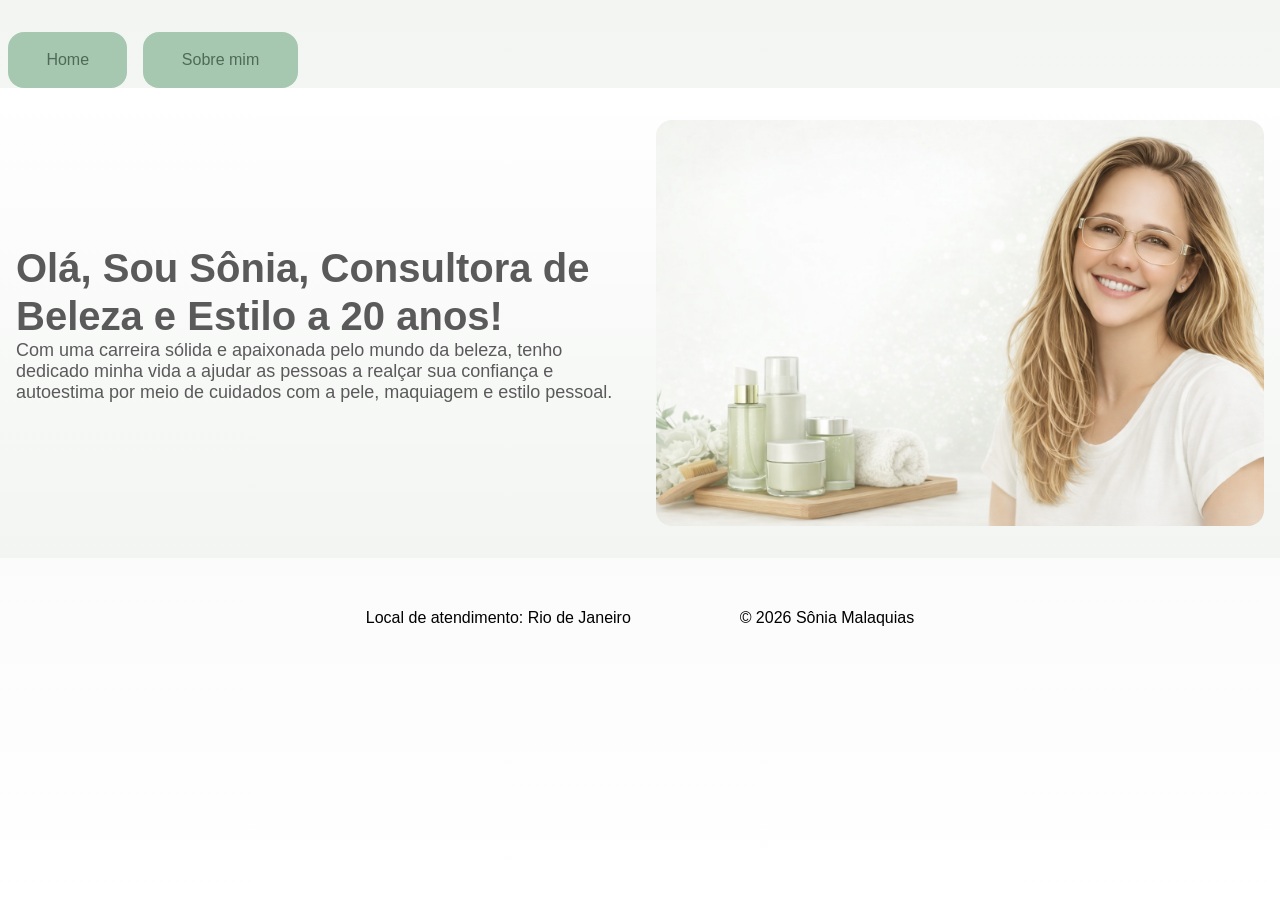
==== about.html @ b398600c "adicionando sobremim" ====
<!DOCTYPE html>
<html lang="pt-br">
<head>
    <meta charset="UTF-8">
    <meta name="viewport" content="width=device-width, initial-scale=1.0">
    <link rel="stylesheet" type="text/css" href="./assets/styles/about.css">
    <link rel="icon" type="image/png" href="./assets/icons/head-icon.png">
    <title>Sobre mim</title>
</head>
<body>
    <header>
        <nav>
            <ul class="nav listnav">
                <li>
                    <a class="btn home" href="index.html">Home</a>
                </li>

                <li>
                    <a class="btn home" href="#">Sobre mim</a>
                </li>
            </ul>
        </nav>
    </header>
    <main class="hero">

        <section class="hero-content">

            <div class="hero-text">

                <h1>
                    Olá, Sou Sônia, Consultora de Beleza e Estilo a 20 anos!
                </h1>

                <p>
                    Com uma carreira sólida e apaixonada pelo mundo da beleza, tenho dedicado minha vida a ajudar as pessoas a realçar sua confiança e autoestima por meio de cuidados com a pele, maquiagem e estilo pessoal.
                </p>

            </div>

            <div class="hero-image">
                <img src="./assets/image/Sonia-banner.png" alt="Foto da Sônia">
            </div>

        </section>
    </main>
    <footer>
        <section class="footer-container">
            <a class="btn" href="https://www.google.com/maps/search/?api=1&query=Rio+de+Janeiro">Local de atendimento: Rio de Janeiro</a>
            <p class="btn">© 2026 Sônia Malaquias</p>
            
        </section>
    </footer>
</body>
</html>
---- assets/styles/about.css ----
/* RESET */
*, *::before, *::after {
    margin: 0;
    padding: 0;
    box-sizing: border-box;
}

/* VARIÁVEIS */
:root {
    --bg-main: #fbfaf8;
    --green-soft: #a6c7b0;
    --green-dark: #4f6b57;
    --text-main: #5a5a5a;
    --white: #ffffff;    
}

/* html {
    font-size: 62.5%;
}  */

body {
    min-height: 100dvh;
    min-width: 25rem;
    max-width: 100%;
    display: flex;
    flex-direction: column;
    font-family: "Inter", sans-serif;
    /* background: var(--bg-main); */
    color: var(--text-main);
    /* text-align: center;
    margin: 0 auto;
    max-width: 120rem; */
    align-items: center;
    background: linear-gradient(180deg, #f2f5f2, #ffffff);
}

header {
    width: 100%;
}

nav {
    font-size: 20px;
    padding: 2rem 0 0 0;
    max-width: 93rem;
    margin: 0 auto;
}

.listnav { 
    display: flex;
    /* justify-content: center; */
    list-style-type: none; 
    gap: 1rem;
    padding-left: 0.5rem;
}
 
.home {
    background-color: var(--green-soft);
    color: var(--green-dark);
    width: auto;
    height: auto;
} 

/* HERO */
.hero {
    /* min-height: 100vh; */
    background: linear-gradient(180deg, #ffffff, #f2f5f2);
    display: flex;
}

.hero-content {
    max-width: 120rem;
    margin: auto;
    padding: 2rem 1rem 2rem 1rem;
    display: flex;
    align-items: center;
    gap: 2rem;
}

/* TEXTO */
.hero-text {
    flex: 1;
}

.hero-text h1 {
    font-size: 40px;
    line-height: 1.2;
}

.hero-text p {
    font-size: 18px;
    max-width: 50rem;
}

.buttons {
    display: flex;
    gap: 1.5rem;
}

/* BOTÕES */

.btn {
    padding: 1.2rem 2.4rem;
    border-radius: 1rem;
    text-decoration: none;
    font-size: 16px;
    font-weight: 500;
    display: inline-flex;
    align-items: center;
    gap: 1rem;
    transition: 0.3s;
    &:hover {
        transform: translateY(-3px);
    opacity: 0.9;
    }
}


/* IMAGEM */
.hero-image {
    flex: 1;
    /* display: flex;
    justify-content: center; */
}

.hero-image img {
    display: block;
    height: auto;
    max-width: 38rem;  
    width: 100%;
    border-radius: 1rem;
}

/* FOOTER */

footer {
    padding: 0 1rem 0 1rem;
    align-items: center;
}

.footer-container {
    display: flex;
    gap: 2rem;
    max-width: 120rem;
    margin: 0 auto;
    padding: 2rem 1rem 2rem 1rem;
}

footer .btn {
    background-color: linear-gradient(180deg, #e5f2ea, #cce4d1);
    color: #000000;
    &:hover {
        background-color: rgb(194, 194, 194);
    }
}


/* RESPONSIVO */
@media (max-width: 1000px) {

    .listnav {
        display: flex;
        justify-content: center;
    }

    .hero-content {
        flex-direction: column;
        text-align: center;

    }

    .hero-actions {
        flex-direction: column;
        align-items: center;
        gap: 2rem;
        margin-top: 2rem;
    }

    .buttons {
        justify-content: center;
    }

    .hero-image img {
        max-width: 30rem;
    }
}

@media (max-width: 460px) {

    .listnav {
        display: flex;
        justify-content: center;
        padding-left: 0;
        /* flex-direction: column;  */
        
    }
}
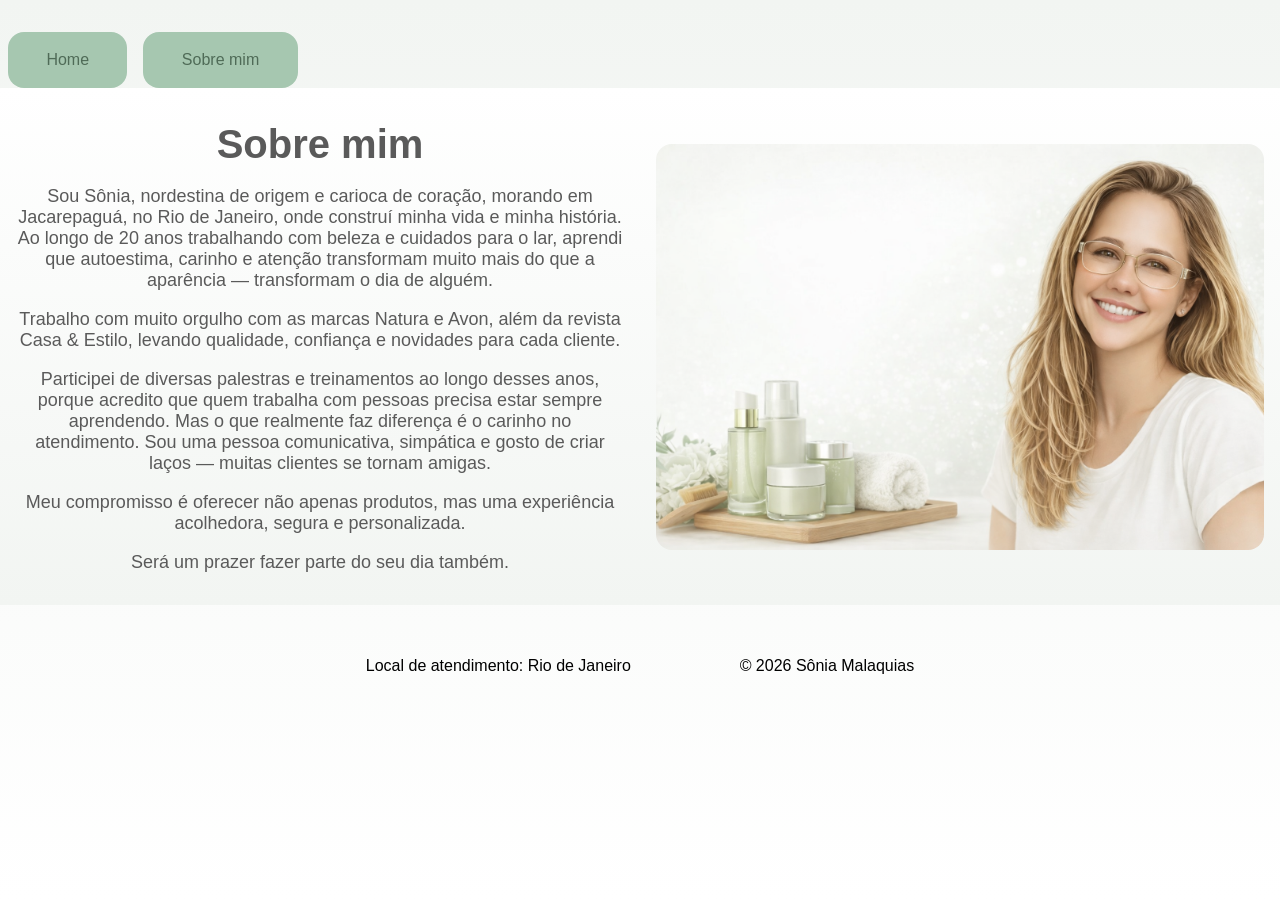
==== commit 2f0a55b5: "ajustando sobremim" ====
--- a/about.html
+++ b/about.html
@@ -28,12 +28,20 @@
             <div class="hero-text">
 
                 <h1>
-                    Olá, Sou Sônia, Consultora de Beleza e Estilo a 20 anos!
+                    Sobre mim
                 </h1>
-
+                <br>
                 <p>
-                    Com uma carreira sólida e apaixonada pelo mundo da beleza, tenho dedicado minha vida a ajudar as pessoas a realçar sua confiança e autoestima por meio de cuidados com a pele, maquiagem e estilo pessoal.
+                    Sou Sônia, nordestina de origem e carioca de coração, morando em Jacarepaguá, no Rio de Janeiro, onde construí minha vida e minha história. Ao longo de 20 anos trabalhando com beleza e cuidados para o lar, aprendi que autoestima, carinho e atenção transformam muito mais do que a aparência — transformam o dia de alguém.
                 </p>
+                <br>
+                <p>Trabalho com muito orgulho com as marcas Natura e Avon, além da revista Casa & Estilo, levando qualidade, confiança e novidades para cada cliente.</p>
+                <br>
+                <p>Participei de diversas palestras e treinamentos ao longo desses anos, porque acredito que quem trabalha com pessoas precisa estar sempre aprendendo. Mas o que realmente faz diferença é o carinho no atendimento. Sou uma pessoa comunicativa, simpática e gosto de criar laços — muitas clientes se tornam amigas.</p>
+                <br>
+                <p>Meu compromisso é oferecer não apenas produtos, mas uma experiência acolhedora, segura e personalizada.</p>
+                <br>
+                <p>Será um prazer fazer parte do seu dia também.</p>
 
             </div>
 
--- a/assets/styles/about.css
+++ b/assets/styles/about.css
@@ -68,7 +68,7 @@
 }
 
 .hero-content {
-    max-width: 120rem;
+    max-width: 92rem;
     margin: auto;
     padding: 2rem 1rem 2rem 1rem;
     display: flex;
@@ -79,6 +79,7 @@
 /* TEXTO */
 .hero-text {
     flex: 1;
+    text-align: center;
 }
 
 .hero-text h1 {
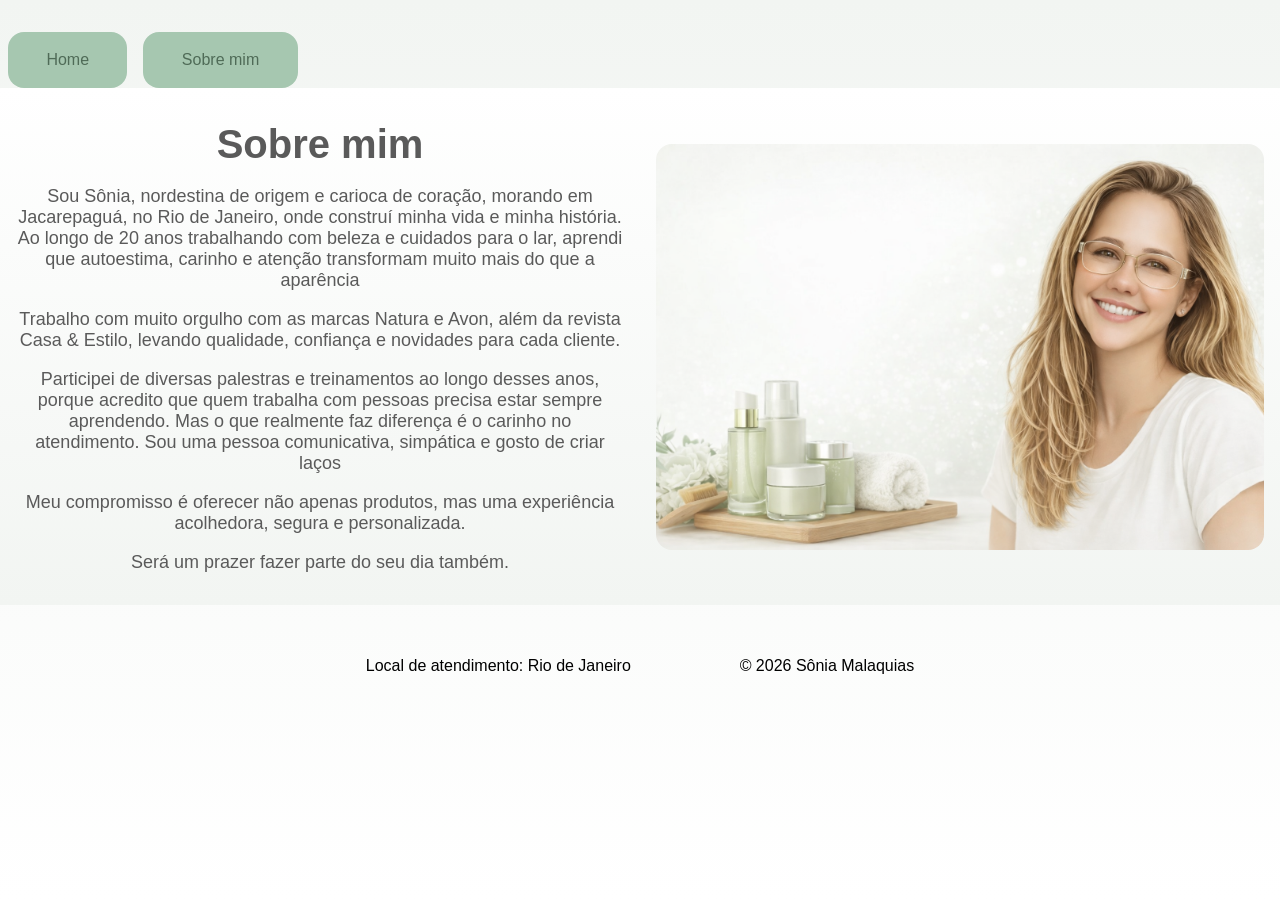
==== commit 87b83a49: "finalizando" ====
--- a/about.html
+++ b/about.html
@@ -32,12 +32,12 @@
                 </h1>
                 <br>
                 <p>
-                    Sou Sônia, nordestina de origem e carioca de coração, morando em Jacarepaguá, no Rio de Janeiro, onde construí minha vida e minha história. Ao longo de 20 anos trabalhando com beleza e cuidados para o lar, aprendi que autoestima, carinho e atenção transformam muito mais do que a aparência — transformam o dia de alguém.
+                    Sou Sônia, nordestina de origem e carioca de coração, morando em Jacarepaguá, no Rio de Janeiro, onde construí minha vida e minha história. Ao longo de 20 anos trabalhando com beleza e cuidados para o lar, aprendi que autoestima, carinho e atenção transformam muito mais do que a aparência <!-- — transformam o dia de alguém. -->
                 </p>
                 <br>
                 <p>Trabalho com muito orgulho com as marcas Natura e Avon, além da revista Casa & Estilo, levando qualidade, confiança e novidades para cada cliente.</p>
                 <br>
-                <p>Participei de diversas palestras e treinamentos ao longo desses anos, porque acredito que quem trabalha com pessoas precisa estar sempre aprendendo. Mas o que realmente faz diferença é o carinho no atendimento. Sou uma pessoa comunicativa, simpática e gosto de criar laços — muitas clientes se tornam amigas.</p>
+                <p>Participei de diversas palestras e treinamentos ao longo desses anos, porque acredito que quem trabalha com pessoas precisa estar sempre aprendendo. Mas o que realmente faz diferença é o carinho no atendimento. Sou uma pessoa comunicativa, simpática e gosto de criar laços <!-- — muitas clientes se tornam amigas. --></p>
                 <br>
                 <p>Meu compromisso é oferecer não apenas produtos, mas uma experiência acolhedora, segura e personalizada.</p>
                 <br>
